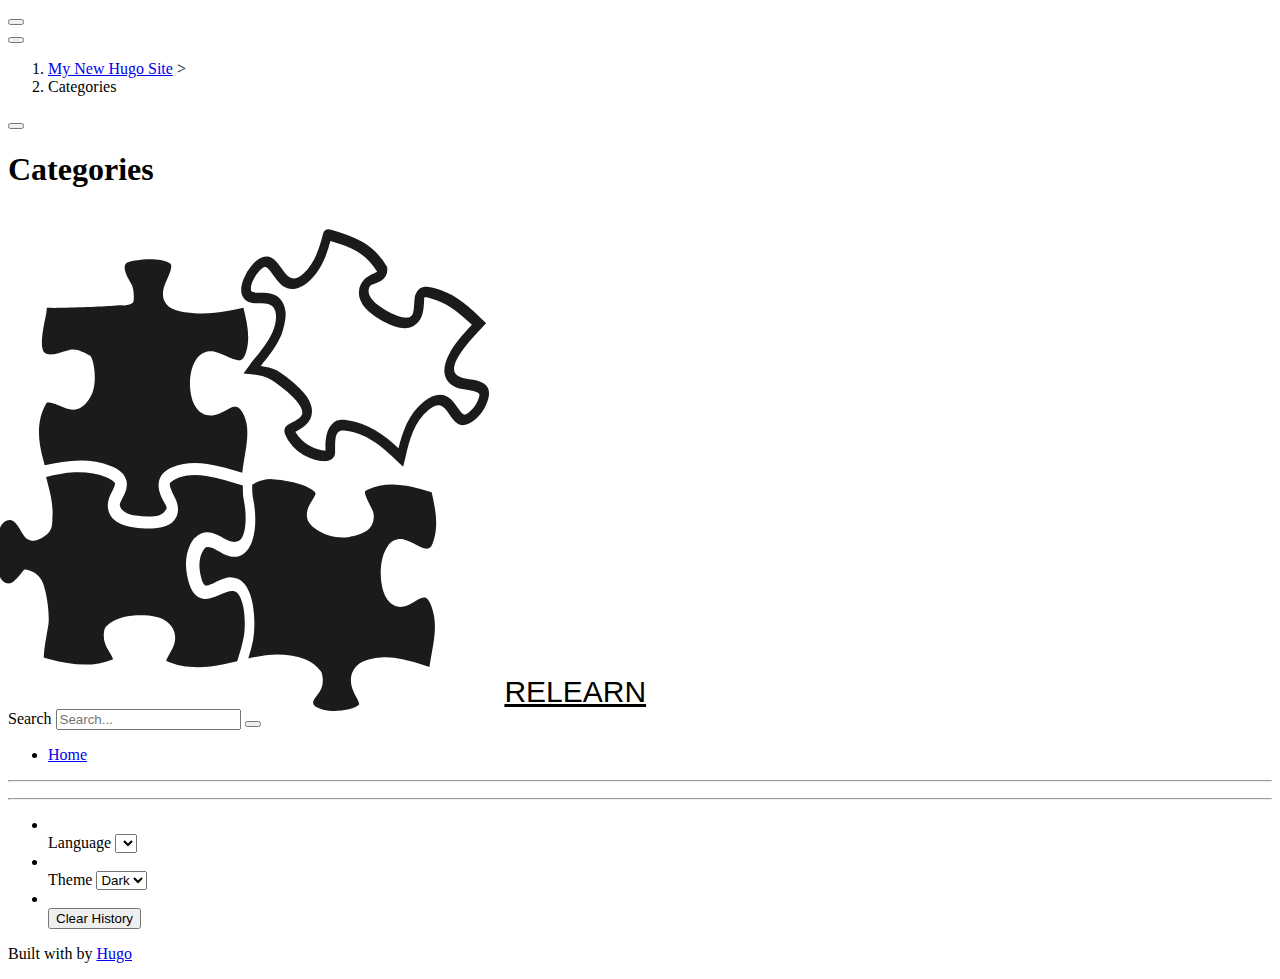
==== public/categories/index.html @ 26cd489f "WIP: add custom themes and some config values" ====
<!DOCTYPE html>
<html lang="en-us" dir="ltr">
  <head>
    <meta charset="utf-8">
    <meta name="viewport" content="height=device-height, width=device-width, initial-scale=1.0, minimum-scale=1.0">
    <meta name="generator" content="Hugo 0.121.2">
    <meta name="generator" content="Relearn 5.23.2+tip">
    <meta name="description" content="Kenny Peng&#39;s Personal Site">
    <meta name="author" content="Kenny Peng">
    <meta name="twitter:card" content="summary">
    <meta name="twitter:title" content="Categories :: My New Hugo Site">
    <meta name="twitter:description" content="Kenny Peng&#39;s Personal Site">
    <meta property="og:title" content="Categories :: My New Hugo Site">
    <meta property="og:description" content="Kenny Peng&#39;s Personal Site">
    <meta property="og:type" content="website">
    <meta property="og:url" content="https://example.org/categories/index.html">
    <meta property="og:site_name" content="My New Hugo Site">
    <title>Categories :: My New Hugo Site</title>
    <link href="/categories/index.xml" rel="alternate" type="application/rss+xml" title="Categories :: My New Hugo Site">
    <!-- https://github.com/filamentgroup/loadCSS/blob/master/README.md#how-to-use -->
    <link href="/css/fontawesome-all.min.css?1704998571" rel="stylesheet" media="print" onload="this.media='all';this.onload=null;"><noscript><link href="/css/fontawesome-all.min.css?1704998571" rel="stylesheet"></noscript>
    <link href="/css/nucleus.css?1704998571" rel="stylesheet">
    <link href="/css/auto-complete.css?1704998571" rel="stylesheet" media="print" onload="this.media='all';this.onload=null;"><noscript><link href="/css/auto-complete.css?1704998571" rel="stylesheet"></noscript>
    <link href="/css/perfect-scrollbar.min.css?1704998571" rel="stylesheet">
    <link href="/css/fonts.css?1704998571" rel="stylesheet" media="print" onload="this.media='all';this.onload=null;"><noscript><link href="/css/fonts.css?1704998571" rel="stylesheet"></noscript>
    <link href="/css/theme.css?1704998571" rel="stylesheet">
    <link href="/css/theme-custom-dark.css?1704998571" rel="stylesheet" id="R-variant-style">
    <link href="/css/chroma-relearn-dark.css?1704998571" rel="stylesheet" id="R-variant-chroma-style">
    <link href="/css/variant.css?1704998571" rel="stylesheet">
    <link href="/css/print.css?1704998571" rel="stylesheet" media="print">
    <link href="/css/ie.css?1704998571" rel="stylesheet">
    <script src="/js/url.js?1704998571"></script>
    <script src="/js/variant.js?1704998571"></script>
    <script>
      // hack to let hugo tell us how to get to the root when using relativeURLs, it needs to be called *url= for it to do its magic:
      // https://github.com/gohugoio/hugo/blob/145b3fcce35fbac25c7033c91c1b7ae6d1179da8/transform/urlreplacers/absurlreplacer.go#L72
      var root_url="/";
      var baseUri=root_url.replace(/\/$/, '');
      window.relearn = window.relearn || {};
      window.relearn.baseUriFull='https:\/\/example.org/';
      // variant stuff
      window.relearn.themeVariantModifier='';
      window.variants && variants.init( [ 'custom-dark', 'custom-light' ] );
      // translations
      window.T_Copy_to_clipboard = `Copy to clipboard`;
      window.T_Copied_to_clipboard = `Copied to clipboard!`;
      window.T_Copy_link_to_clipboard = `Copy link to clipboard`;
      window.T_Link_copied_to_clipboard = `Copied link to clipboard!`;
      window.T_Reset_view = `Reset view`;
      window.T_View_reset = `View reset!`;
      window.T_No_results_found = `No results found for "{0}"`;
      window.T_N_results_found = `{1} results found for "{0}"`;
    </script>
  </head>
  <body class="mobile-support html" data-url="/categories/index.html">
    <div id="R-body" class="default-animation">
      <div id="R-body-overlay"></div>
      <nav id="R-topbar">
        <div class="topbar-wrapper">
          <div class="topbar-sidebar-divider"></div>
          <div class="topbar-area topbar-area-start" data-area="start">
            <div class="topbar-button topbar-button-sidebar" data-content-empty="disable" data-width-s="show" data-width-m="hide" data-width-l="hide"><button class="topbar-control" onclick="toggleNav()" type="button" title="Menu (CTRL&#43;ALT&#43;n)"><i class="fa-fw fas fa-bars"></i></button>
            </div>
            <div class="topbar-button topbar-button-toc" data-content-empty="hide" data-width-s="show" data-width-m="show" data-width-l="show"><button class="topbar-control" onclick="toggleTopbarFlyout(this)" type="button" title="Table of Contents (CTRL&#43;ALT&#43;t)"><i class="fa-fw fas fa-list-alt"></i></button>
              <div class="topbar-content">
                <div class="topbar-content-wrapper"> 
                </div>
              </div>
            </div>
          </div>
          <ol class="topbar-breadcrumbs breadcrumbs highlightable" itemscope itemtype="http://schema.org/BreadcrumbList"><li
            itemscope itemtype="https://schema.org/ListItem" itemprop="itemListElement"><a itemprop="item" href="/index.html"><span itemprop="name">My New Hugo Site</span></a><meta itemprop="position" content="1">&nbsp;>&nbsp;</li><li
            itemscope itemtype="https://schema.org/ListItem" itemprop="itemListElement"><span itemprop="name">Categories</span><meta itemprop="position" content="2"></li>
          </ol>
          <div class="topbar-area topbar-area-end" data-area="end">
            <div class="topbar-button topbar-button-prev" data-content-empty="disable" data-width-s="show" data-width-m="show" data-width-l="show"><a class="topbar-control" href="/index.html" title="My New Hugo Site (🡐)"><i class="fa-fw fas fa-chevron-left"></i></a>
            </div>
            <div class="topbar-button topbar-button-next" data-content-empty="disable" data-width-s="show" data-width-m="show" data-width-l="show"><span class="topbar-control"><i class="fa-fw fas fa-chevron-right"></i></span>
            </div>
            <div class="topbar-button topbar-button-more" data-content-empty="hide" data-width-s="show" data-width-m="show" data-width-l="show"><button class="topbar-control" onclick="toggleTopbarFlyout(this)" type="button" title="More"><i class="fa-fw fas fa-ellipsis-v"></i></button>
              <div class="topbar-content">
                <div class="topbar-content-wrapper">
                  <div class="topbar-area topbar-area-more" data-area="more">
                  </div>
                </div>
              </div>
            </div>
          </div>
        </div>
      </nav>
      <div id="R-main-overlay"></div>
      <main id="R-body-inner" class="highlightable default" tabindex="-1">
        <div class="flex-block-wrapper">
          <article>
            <header class="headline">
            </header>
<h1 id="categories">Categories</h1>

            <footer class="footline">
            </footer>
          </article>        </div>
      </main>
    </div>
    <aside id="R-sidebar" class="default-animation">
      <div id="R-header-topbar" class="default-animation"></div>
      <div id="R-header-wrapper" class="default-animation">
        <div id="R-header" class="default-animation">
          <style>
            #R-logo svg,
            #R-logo svg * {
              color: #282828;
              color: var(--MENU-SECTIONS-BG-color);
              fill: #282828 !important;
              fill: var(--MENU-SECTIONS-BG-color) !important;
              opacity: .945;
            }
            a#R-logo {
              color: #282828;
              color: var(--MENU-SECTIONS-BG-color);
              font-family: 'Work Sans', 'Helvetica', 'Tahoma', 'Geneva', 'Arial', sans-serif;
              font-size: 1.875rem;
              font-weight: 300;
              margin-top: -.8125rem;
              max-width: 60%;
              text-transform: uppercase;
              width: 14.125rem;
              white-space: nowrap;
            }
            a#R-logo:hover {
              color: #282828;
              color: var(--MENU-SECTIONS-BG-color);
            }
            #R-logo svg {
              margin-bottom: -1.25rem;
              margin-inline-start: -1.47rem;
              margin-inline-end: .5rem;
              width: 40.5%;
            }
            @media only all and (max-width: 59.999rem) {
              a#R-logo {
                font-size: 1.5625rem;
                margin-top: -.1875rem;
              }
              #R-logo svg {
                margin-bottom: -.75rem;
                margin-inline-start: -1.47rem;
                margin-inline-end: .5rem;
              }
            }
            @media all and (-ms-high-contrast:none) {
              /* IE11s understanding of positioning is weird at best */
              a#R-logo {
                margin-top: -3.625rem;
              }
              #R-logo svg {
                margin-bottom: -3.875rem;
                margin-left: -1.47rem;
                margin-right: .5rem;
              }
            }
            @media only all and (-ms-high-contrast:none) and (max-width: 59.999rem) {
              #R-logo svg {
                margin-left: -1.47rem;
                margin-right: .5rem;
              }
            }
          </style>
          <a id="R-logo" href="/index.html">
            <svg xmlns="http://www.w3.org/2000/svg" viewBox="0 0 64.044 64.044">
              <path d="M46.103 136.34c-.642-.394-1.222-2.242-1.98-2.358-.76-.117-1.353.506-1.618 1.519-.266 1.012-.446 4.188.173 5.538.213.435.482.787 1.03.845.547.057.967-.504 1.45-1.027.482-.523.437-.9 1.142-.612.705.289 1.051.4 1.586 1.229.535.828 1.085 4.043.868 5.598-.241 1.458-.531 2.8-.59 4.088.26.075.517.148.772.217 2.68.724 5.373 1.037 7.873.02.001-.028.01-.105.008-.11-.048-.165-.18-.41-.36-.698-.18-.29-.414-.645-.586-1.114a3.212 3.212 0 0 1-.125-1.735c.056-.21.153-.342.249-.475 1.237-1.193 2.932-1.373 4.244-1.384.557-.004 1.389.016 2.198.255.809.239 1.706.724 2.068 1.843.187.578.114 1.17-.043 1.623-.153.438-.369.783-.545 1.091-.178.31-.329.6-.401.821-.007.02-.003.071-.005.094 2.256 1.008 4.716.91 7.189.398.55-.114 1.11-.247 1.673-.377.344-1.085.678-2.145.852-3.208.124-.752.158-2.311-.078-3.538-.118-.613-.306-1.15-.52-1.489-.221-.349-.413-.501-.747-.538-.243-.027-.51.013-.796.098-.67.223-1.33.606-1.966.76l-.008.002-.109.032c-.556.152-1.233.158-1.797-.36-.556-.51-.89-1.367-1.117-2.596-.283-1.528-.075-3.279.89-4.518l.071-.09h.07c.65-.71 1.485-.802 2.16-.599.706.213 1.333.629 1.772.84.736.354 1.185.319 1.475.171.291-.148.5-.439.668-.955.332-1.017.301-2.819.022-4.106-.148-.684-.13-1.292-.13-1.883-1.558-.463-3.067-.982-4.574-1.208-1.128-.169-2.263-.173-3.298.164-.13.046-.256.095-.38.15-.373.164-.633.342-.805.52-.077.098-.081.105-.087.21-.004.068.031.289.13.571.1.282.256.634.467 1.03.279.524.448 1.063.431 1.618a2.12 2.12 0 0 1-.499 1.309 1.757 1.757 0 0 1-.62.51h-.002c-.515.291-1.107.404-1.723.464-.86.083-1.787.026-2.598-.097-.806-.123-1.47-.28-1.948-.555-.444-.256-.79-.547-1.037-.925a2.273 2.273 0 0 1-.356-1.301c.029-.837.403-1.437.625-1.897.111-.23.191-.433.236-.583.045-.15.044-.25.046-.24-.005-.029-.127-.355-1.015-.741-1.138-.495-2.322-.673-3.533-.668h-.015a9.711 9.711 0 0 0-.521.016h-.002c-1.163.057-2.35.308-3.541.569.383 1.531.79 2.753.818 4.502-.096 1.297.158 2.114-1.03 2.935-.85.588-1.508.729-2.15.335" style="fill:#282828;fill-opacity:1;stroke:none;stroke-width:1.03763;stroke-miterlimit:4;stroke-dasharray:none;stroke-opacity:1" transform="translate(-40.698 -95.175)"/>
              <path d="M61.472 101.34v.002c-.3-.003-.603.01-.894.04-.544.055-1.39.165-1.778.306-1.238.364.13 2.344.41 2.913.28.569.285 2.03.14 2.134-.144.103-.375.261-.934.345-.56.084.03-.037-1.589.086-1.62.122-5.506.29-8.265.248-.022.26-.036.521-.097.808-.309 1.442-.63 3.163-.494 4.074.071.473.168.65.414.8.23.14.737.235 1.62-.004.834-.227 1.3-.442 1.887-.456.595-.016 1.555.472 1.965.717.411.245-.03-.008.002 0s.128.05.176.102c.049.053-.276-.523.104.199.379.721.72 3.256.002 4.68-.46.913-1.01 1.49-1.64 1.711-.63.22-1.229.067-1.734-.135-.881-.353-1.584-.7-2.205-.647-1.199 1.94-1.186 4.17-.6 6.602.097.397.212.814.327 1.23 2.68-.556 5.542-1.016 8.337.132 1.064.437 1.73 1.015 1.902 1.857.169.831-.193 1.508-.438 1.986-.122.238-.23.46-.307.642-.07.164-.096.28-.104.324.069.429.309.723.686.945.385.227.89.355 1.35.423.723.104 1.567.152 2.287.086.693-.064 1.032-.338 1.241-.544a2.447 2.447 0 0 0 .303-.437.175.175 0 0 0 .013-.035c-.004-.066-.037-.246-.195-.527-.46-.816-.87-1.595-.817-2.51.028-.476.218-.938.529-1.288.304-.343.698-.586 1.186-.79 1.442-.606 2.96-.609 4.372-.409 1.525.216 2.963.679 4.378 1.083.226-2.09.784-3.9.592-5.77-.058-.565-.287-1.333-.598-1.827-.32-.508-.59-.717-1.036-.642-.648.11-1.472.935-2.707 1.078-.791.092-1.494-.267-1.95-.86-.45-.583-.678-1.335-.78-2.101-.202-1.525.031-3.229.89-4.27.615-.747 1.45-.887 2.15-.74.687.145 1.307.492 1.857.745v-.002c.546.252 1.033.388 1.281.344a.547.547 0 0 0 .353-.188c.113-.124.242-.35.384-.75.604-1.712.206-3.68-.303-5.654-.667.145-1.336.293-2.018.413-1.341.236-2.73.392-4.136.273-.656-.055-1.695-.085-2.58-.476-.442-.195-.903-.514-1.157-1.093-.259-.591-.205-1.313.08-2.014.223-.64 1.082-2.178.692-2.585-.391-.407-1.651-.56-2.554-.571z" style="fill:#282828;fill-opacity:1;stroke:none;stroke-width:.992837;stroke-miterlimit:4;stroke-dasharray:none;stroke-opacity:1" transform="translate(-40.698 -95.175)"/>
              <path d="M83.128 98.116c-.484 1.875-1.057 3.757-2.486 5.033-.638.57-1.13.666-1.483.548-.401-.134-.715-.506-1.058-.973-.338-.461-.655-.97-1.076-1.332-.192-.165-.404-.315-.683-.38-.279-.066-.599-.02-.9.102-.489.196-.89.58-1.28 1.047a6.1 6.1 0 0 0-.985 1.632c-.234.591-.356 1.174-.277 1.713.072.487.392.977.905 1.185.463.187.926.156 1.36.154.433 0 .843.01 1.242.147.55.189.79.736.822 1.368.034.66-.145 1.412-.393 1.988l-.008.021c-.74 1.705-1.946 2.893-3.004 4.349l-.664.915.979.099c.924.092 1.788.26 2.468.675.46.281 1.806 1.205 2.794 2.222.497.513.888 1.031 1.047 1.502.078.231.095.422.05.6a.93.93 0 0 1-.345.474c-.301.223-.606.395-.864.532l-.354.186c-.107.058-.189.087-.345.228a.637.637 0 0 1 .062-.045l-.064.041-.209.236-.103.343s.003.126.007.152c.003.017.003.007.004.015v.002c.016.195.061.307.133.476a4.1 4.1 0 0 0 .32.596 5.7 5.7 0 0 0 2.8 2.258c.284.108.908.321 1.548.36.33.02.59.015.912-.13h.002c.08-.037.228-.095.382-.281.153-.186.19-.355.212-.445l.019-.075.003-.078c.023-.585-.037-1.296.072-1.899.153-.657.435-.956 1.009-.909 2.771.239 4.74 1.955 6.693 3.83l.742.714.279-1.155c.55-2.29 1.093-4.464 2.928-5.977.692-.57 1.184-.642 1.527-.509.39.151.676.536.996.995.319.458.605.926 1.07 1.212.194.119.464.232.784.209.32-.024.638-.163.988-.384 1.022-.645 1.778-1.756 2.086-2.942.136-.522.102-.991-.046-1.301-.158-.334-.433-.553-.754-.707-.653-.314-1.468-.373-2.094-.486-.825-.15-1.22-.475-1.345-.878-.13-.417 0-.953.335-1.61.6-1.173 1.887-2.602 3.13-3.911l.498-.526-.449-.432c-1.545-1.49-3.163-3.01-5.252-3.715h-.002c-.473-.16-1.097-.413-1.73-.424h-.003c-.311-.004-.596.04-.883.24v.002c-.22.155-.483.537-.583.937l-.008.036-.006.038c-.116.773-.06 1.467-.217 1.995-.063.212-.198.418-.359.507-.202.111-.492.153-.976.072-.582-.097-1.978-.69-3.021-1.503-.523-.407-.934-.85-1.117-1.3a1.153 1.153 0 0 1-.083-.63c.03-.184.1-.477.308-.593.21-.116.941-.32 1.377-.642h.002c.192-.141.403-.367.518-.64.114-.275.127-.526.123-.774-.006-.142-.036-.192-.08-.3a8.417 8.417 0 0 0-3-3.027c-1.226-.725-2.585-1.135-3.927-1.539-.434-.12-.844-.111-1.02.466zm.912.947c1.186.364 2.357.718 3.345 1.303 1.035.612 1.864 1.488 2.507 2.528-.514.263-1.095.5-1.44.79-.345.29-.729.914-.815 1.434-.084.509 0 .968.155 1.347.301.74.85 1.276 1.44 1.735 1.18.92 2.554 1.545 3.47 1.698.604.1 1.186.088 1.739-.216.594-.327.935-.911 1.088-1.427.264-.884.193-1.664.262-2.17h.1c.3.006.926.206 1.417.371 1.646.554 3.044 1.773 4.431 3.089-1.102 1.174-2.222 2.423-2.888 3.73-.42.823-.73 1.789-.453 2.687.283.913 1.1 1.415 2.138 1.603.691.126 1.472.226 1.84.403.19.091.258.182.278.223.03.064.058.075-.023.387-.21.804-.761 1.598-1.413 2.01-.247.155-.365.183-.407.187-.042.003-.061.002-.172-.066-.144-.088-.455-.473-.772-.929-.317-.454-.714-1.07-1.452-1.356-.783-.304-1.776-.022-2.713.75-1.942 1.6-2.626 3.764-3.146 5.8-1.802-1.676-3.772-3.138-6.589-3.517h-.002c-.346-.095-1.013-.031-1.293.143-.735.501-1.005 1.132-1.168 2.007-.125.69-.082 1.216-.074 1.659-.055.006-.046.01-.104.006-.42-.026-1.035-.215-1.244-.295-.947-.361-1.774-1.006-2.314-1.857-.054-.085-.072-.132-.109-.2l.027-.016c.284-.15.656-.36 1.045-.648.44-.327.789-.798.93-1.35a2.4 2.4 0 0 0-.068-1.379c-.254-.751-.753-1.353-1.295-1.911-1.09-1.124-2.452-2.049-2.99-2.378-.609-.372-1.303-.44-1.981-.56.875-1.094 1.878-2.251 2.596-3.921.294-.823.543-1.907.513-2.658-.049-.97-.489-2.013-1.52-2.367-.579-.2-1.131-.204-1.58-.203-.45.002-.786-.006-.97-.08h-.002c-.264-.107-.236-.108-.268-.33-.025-.17.021-.553.183-.962a4.67 4.67 0 0 1 .725-1.192c.29-.348.617-.59.705-.626.142-.057.176-.05.22-.04.045.011.127.052.263.17.235.201.56.671.92 1.161.354.484.791 1.08 1.543 1.33.8.267 1.784-.052 2.671-.846 1.594-1.424 2.235-3.317 2.714-5.051zm11.705 7.023c-.02.014.042-.002.042 0l-.008.035c.05-.2-.028-.04-.034-.035zM79.472 122.45a.198.198 0 0 1 .005.023v.014c-.002-.01-.003-.03-.005-.037zm-.29.732-.006.01-.044.027c.016-.01.033-.024.05-.036z" style="color:#000;fill:#282828;stroke-width:1.02352;-inkscape-stroke:none" transform="translate(-40.698 -95.175)"/>
              <path d="M76.694 128.845c-.85-.012-1.668.253-2.434.67-.01.592-.015 1.17.109 1.772.323 1.573.422 3.553-.07 5.147-.247.804-.684 1.535-1.347 1.891-.663.356-1.467.296-2.362-.159-.522-.266-1.059-.62-1.487-.757-.223-.072-.392-.096-.522-.069-.13.027-.232.094-.362.27-.53.719-.681 1.823-.497 2.876.177 1.012.418 1.438.543 1.56.143.137.26.154.604.055.548-.158 1.523-.857 2.573-.972l.02-.002.5.058c.686.081 1.247.562 1.622 1.19.372.62.591 1.37.73 2.136.279 1.532.25 3.16.083 4.232-.14.91-.394 1.72-.632 2.53 1.719-.385 3.485-.692 5.307-.36 1.174.214 2.749.574 3.762 1.977l.088.122.046.159c.162.551.16 1.114.024 1.578-.13.45-.348.772-.533 1.023-.181.246-.336.444-.437.606-.102.16-.141.275-.145.336-.01.17 0 .197.07.315.057.1.186.242.39.366.408.246 1.106.414 1.843.45a7.842 7.842 0 0 0 2.174-.21 4.28 4.28 0 0 0 .822-.296c.218-.106.385-.242.377-.233l.029-.031c.025-.035.05-.072.05-.068 0-.004 0-.017-.003-.05a2.733 2.733 0 0 0-.21-.579c-.26-.548-.839-1.333-.822-2.46.01-.657.27-1.21.598-1.576.32-.357.696-.575 1.074-.736.759-.323 1.57-.418 2.054-.458 1.653-.136 3.252.296 4.755.765.457.142.905.29 1.352.434.325-2.258.902-4.247.598-6.217-.071-.46-.25-1.169-.486-1.684-.238-.518-.495-.762-.675-.779-.351-.032-.716.14-1.174.418-.457.277-1.005.665-1.695.742-.745.082-1.406-.291-1.84-.908-.428-.608-.653-1.394-.754-2.196-.203-1.596.016-3.377.794-4.493.568-.813 1.358-.984 2.024-.835.65.146 1.243.51 1.769.779.524.267.99.413 1.237.365a.527.527 0 0 0 .346-.2c.11-.132.235-.373.37-.798.612-1.918.27-3.894-.246-6.054-2.815-.851-5.49-1.534-8.089-.267a.727.727 0 0 0-.223.148c-.024.028-.018.021-.026.056.001-.003-.01.178.07.44.162.522.611 1.29.911 1.978l.004.009.029.063.024.084V133c.162.635.016 1.297-.274 1.727-.272.404-.618.636-.952.81-.675.353-1.399.484-1.724.533a5.888 5.888 0 0 1-3.973-.795c-.512-.311-.876-.594-1.133-1.02-.282-.466-.318-1.084-.172-1.557.252-.814.715-1.266.971-1.89a.663.663 0 0 0 .047-.14c.001-.013 0-.006-.007-.037a.761.761 0 0 0-.184-.268c-.264-.267-.865-.595-1.54-.826-1.356-.462-3.07-.659-3.583-.686-.062-.002-.121-.006-.178-.006z" style="fill:#282828;fill-opacity:1;stroke:none;stroke-width:.991342;stroke-miterlimit:4;stroke-dasharray:none;stroke-opacity:1" transform="translate(-40.698 -95.175)"/>
            </svg>Relearn
          </a>
        </div>
        <div class="searchbox default-animation">
          <i class="fas fa-search" title="Search (CTRL+ALT+f)"></i>
          <label class="a11y-only" for="R-search-by">Search</label>
          <input data-search-input id="R-search-by" name="search-by" class="search-by" type="search" placeholder="Search...">
          <button class="search-clear" type="button" data-search-clear="" title="Clear search"><i class="fas fa-times" title="Clear search"></i></button>
        </div>
        <script>
          var contentLangs=['en'];
        </script>
        <script src="/js/auto-complete.js?1704998571" defer></script>
        <script src="/js/lunr/lunr.min.js?1704998571" defer></script>
        <script src="/js/lunr/lunr.stemmer.support.min.js?1704998571" defer></script>
        <script src="/js/lunr/lunr.multi.min.js?1704998571" defer></script>
        <script src="/js/lunr/lunr.en.min.js?1704998571" defer></script>
        <script src="/js/search.js?1704998571" defer></script>
      </div>
      <div id="R-homelinks" class="default-animation homelinks">
        <ul>
          <li><a class="padding" href="/index.html"><i class="fas fa-home"></i> Home</a></li>
        </ul>
        <hr class="padding">
      </div>
      <div id="R-content-wrapper" class="highlightable">
        <div id="R-topics">
          <ul class="enlarge morespace collapsible-menu">
          </ul>
        </div>
        <div class="padding footermargin footerLangSwitch footerVariantSwitch footerVisitedLinks footerFooter showVariantSwitch showFooter"></div>
        <div id="R-menu-footer">
          <hr class="padding default-animation footerLangSwitch footerVariantSwitch footerVisitedLinks footerFooter showVariantSwitch showFooter">
          <div id="R-prefooter" class="footerLangSwitch footerVariantSwitch footerVisitedLinks showVariantSwitch">
            <ul>
              <li id="R-select-language-container" class="footerLangSwitch">
                <div class="padding menu-control">
                  <i class="fas fa-language fa-fw"></i>
                  <span>&nbsp;</span>
                  <div class="control-style">
                    <label class="a11y-only" for="R-select-language">Language</label>
                    <select id="R-select-language" onchange="location = baseUri + this.value;">
                    </select>
                  </div>
                  <div class="clear"></div>
                </div>
              </li>
              <li id="R-select-variant-container" class="footerVariantSwitch showVariantSwitch">
                <div class="padding menu-control">
                  <i class="fas fa-paint-brush fa-fw"></i>
                  <span>&nbsp;</span>
                  <div class="control-style">
                    <label class="a11y-only" for="R-select-variant">Theme</label>
                    <select id="R-select-variant" onchange="window.variants && variants.changeVariant( this.value );">
                      <option id="R-custom-dark" value="custom-dark" selected>Dark</option>
                      <option id="R-custom-light" value="custom-light">Light</option>
                    </select>
                  </div>
                  <div class="clear"></div>
                </div>
                <script>window.variants && variants.markSelectedVariant();</script>
              </li>
              <li class="footerVisitedLinks">
                <div class="padding menu-control">
                  <i class="fas fa-history fa-fw"></i>
                  <span>&nbsp;</span>
                  <div class="control-style">
                    <button onclick="clearHistory();">Clear History</button>
                  </div>
                  <div class="clear"></div>
                </div>
              </li>
            </ul>
          </div>
          <div id="R-footer" class="footerFooter showFooter">
	    <p>Built with <a href="https://github.com/McShelby/hugo-theme-relearn" title="love"><i class="fas fa-heart"></i></a> by <a href="https://gohugo.io/">Hugo</a></p>
          </div>
        </div>
      </div>
    </aside>
    <script src="/js/clipboard.min.js?1704998571" defer></script>
    <script src="/js/perfect-scrollbar.min.js?1704998571" defer></script>
    <script src="/js/theme.js?1704998571" defer></script>
  </body>
</html>
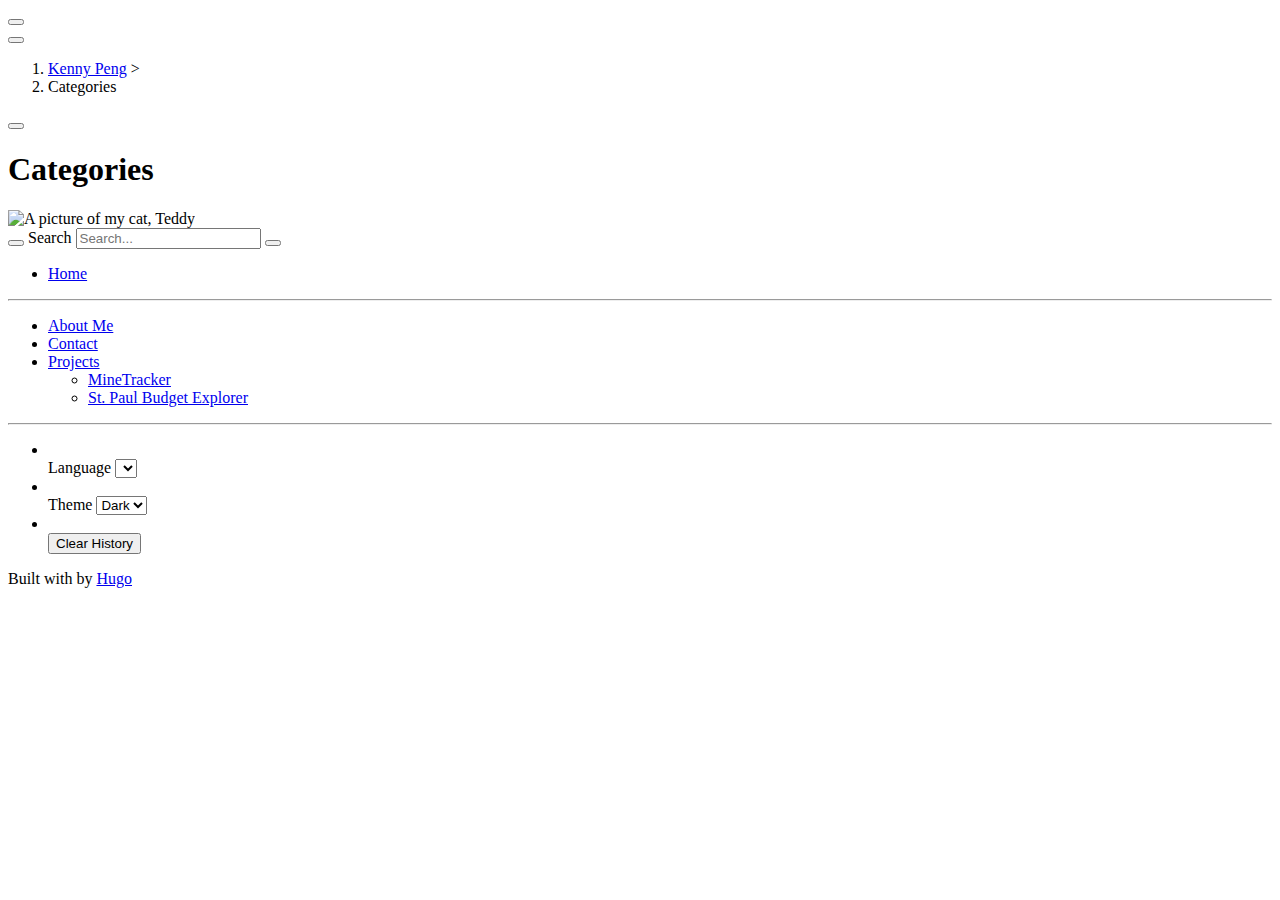
==== commit 685c322e: "gitignore, flesh out site structure" ====
--- a/public/categories/index.html
+++ b/public/categories/index.html
@@ -8,36 +8,36 @@
     <meta name="description" content="Kenny Peng&#39;s Personal Site">
     <meta name="author" content="Kenny Peng">
     <meta name="twitter:card" content="summary">
-    <meta name="twitter:title" content="Categories :: My New Hugo Site">
+    <meta name="twitter:title" content="Categories">
     <meta name="twitter:description" content="Kenny Peng&#39;s Personal Site">
-    <meta property="og:title" content="Categories :: My New Hugo Site">
+    <meta property="og:title" content="Categories">
     <meta property="og:description" content="Kenny Peng&#39;s Personal Site">
     <meta property="og:type" content="website">
-    <meta property="og:url" content="https://example.org/categories/index.html">
-    <meta property="og:site_name" content="My New Hugo Site">
-    <title>Categories :: My New Hugo Site</title>
-    <link href="/categories/index.xml" rel="alternate" type="application/rss+xml" title="Categories :: My New Hugo Site">
+    <meta property="og:url" content="https://kennypeng15.github.io/categories/index.html">
+    <title>Categories</title>
+    <link href="/categories/index.xml" rel="alternate" type="application/rss+xml" title="Categories"><link rel="icon" href="/images/teddy.png" type="image/png">
     <!-- https://github.com/filamentgroup/loadCSS/blob/master/README.md#how-to-use -->
-    <link href="/css/fontawesome-all.min.css?1704998571" rel="stylesheet" media="print" onload="this.media='all';this.onload=null;"><noscript><link href="/css/fontawesome-all.min.css?1704998571" rel="stylesheet"></noscript>
-    <link href="/css/nucleus.css?1704998571" rel="stylesheet">
-    <link href="/css/auto-complete.css?1704998571" rel="stylesheet" media="print" onload="this.media='all';this.onload=null;"><noscript><link href="/css/auto-complete.css?1704998571" rel="stylesheet"></noscript>
-    <link href="/css/perfect-scrollbar.min.css?1704998571" rel="stylesheet">
-    <link href="/css/fonts.css?1704998571" rel="stylesheet" media="print" onload="this.media='all';this.onload=null;"><noscript><link href="/css/fonts.css?1704998571" rel="stylesheet"></noscript>
-    <link href="/css/theme.css?1704998571" rel="stylesheet">
-    <link href="/css/theme-custom-dark.css?1704998571" rel="stylesheet" id="R-variant-style">
-    <link href="/css/chroma-relearn-dark.css?1704998571" rel="stylesheet" id="R-variant-chroma-style">
-    <link href="/css/variant.css?1704998571" rel="stylesheet">
-    <link href="/css/print.css?1704998571" rel="stylesheet" media="print">
-    <link href="/css/ie.css?1704998571" rel="stylesheet">
-    <script src="/js/url.js?1704998571"></script>
-    <script src="/js/variant.js?1704998571"></script>
+    <link href="/css/fontawesome-all.min.css?1705006254" rel="stylesheet" media="print" onload="this.media='all';this.onload=null;"><noscript><link href="/css/fontawesome-all.min.css?1705006254" rel="stylesheet"></noscript>
+    <link href="/css/nucleus.css?1705006254" rel="stylesheet">
+    <link href="/css/auto-complete.css?1705006254" rel="stylesheet" media="print" onload="this.media='all';this.onload=null;"><noscript><link href="/css/auto-complete.css?1705006254" rel="stylesheet"></noscript>
+    <link href="/css/perfect-scrollbar.min.css?1705006254" rel="stylesheet">
+    <link href="/css/fonts.css?1705006254" rel="stylesheet" media="print" onload="this.media='all';this.onload=null;"><noscript><link href="/css/fonts.css?1705006254" rel="stylesheet"></noscript>
+    <link href="/css/theme.css?1705006254" rel="stylesheet">
+    <link href="/css/theme-custom-dark.css?1705006254" rel="stylesheet" id="R-variant-style">
+    <link href="/css/chroma-relearn-dark.css?1705006254" rel="stylesheet" id="R-variant-chroma-style">
+    <link href="/css/variant.css?1705006254" rel="stylesheet">
+    <link href="/css/print.css?1705006254" rel="stylesheet" media="print">
+    <link href="/css/ie.css?1705006254" rel="stylesheet">
+    <script src="/js/url.js?1705006254"></script>
+    <script src="/js/variant.js?1705006254"></script>
     <script>
       // hack to let hugo tell us how to get to the root when using relativeURLs, it needs to be called *url= for it to do its magic:
       // https://github.com/gohugoio/hugo/blob/145b3fcce35fbac25c7033c91c1b7ae6d1179da8/transform/urlreplacers/absurlreplacer.go#L72
+      window.index_js_url="/index.search.js";
       var root_url="/";
       var baseUri=root_url.replace(/\/$/, '');
       window.relearn = window.relearn || {};
-      window.relearn.baseUriFull='https:\/\/example.org/';
+      window.relearn.baseUriFull='https:\/\/kennypeng15.github.io/';
       // variant stuff
       window.relearn.themeVariantModifier='';
       window.variants && variants.init( [ 'custom-dark', 'custom-light' ] );
@@ -69,11 +69,11 @@
             </div>
           </div>
           <ol class="topbar-breadcrumbs breadcrumbs highlightable" itemscope itemtype="http://schema.org/BreadcrumbList"><li
-            itemscope itemtype="https://schema.org/ListItem" itemprop="itemListElement"><a itemprop="item" href="/index.html"><span itemprop="name">My New Hugo Site</span></a><meta itemprop="position" content="1">&nbsp;>&nbsp;</li><li
+            itemscope itemtype="https://schema.org/ListItem" itemprop="itemListElement"><a itemprop="item" href="/index.html"><span itemprop="name">Kenny Peng</span></a><meta itemprop="position" content="1">&nbsp;>&nbsp;</li><li
             itemscope itemtype="https://schema.org/ListItem" itemprop="itemListElement"><span itemprop="name">Categories</span><meta itemprop="position" content="2"></li>
           </ol>
           <div class="topbar-area topbar-area-end" data-area="end">
-            <div class="topbar-button topbar-button-prev" data-content-empty="disable" data-width-s="show" data-width-m="show" data-width-l="show"><a class="topbar-control" href="/index.html" title="My New Hugo Site (🡐)"><i class="fa-fw fas fa-chevron-left"></i></a>
+            <div class="topbar-button topbar-button-prev" data-content-empty="disable" data-width-s="show" data-width-m="show" data-width-l="show"><a class="topbar-control" href="/index.html" title="Kenny Peng (🡐)"><i class="fa-fw fas fa-chevron-left"></i></a>
             </div>
             <div class="topbar-button topbar-button-next" data-content-empty="disable" data-width-s="show" data-width-m="show" data-width-l="show"><span class="topbar-control"><i class="fa-fw fas fa-chevron-right"></i></span>
             </div>
@@ -105,90 +105,23 @@
       <div id="R-header-topbar" class="default-animation"></div>
       <div id="R-header-wrapper" class="default-animation">
         <div id="R-header" class="default-animation">
-          <style>
-            #R-logo svg,
-            #R-logo svg * {
-              color: #282828;
-              color: var(--MENU-SECTIONS-BG-color);
-              fill: #282828 !important;
-              fill: var(--MENU-SECTIONS-BG-color) !important;
-              opacity: .945;
-            }
-            a#R-logo {
-              color: #282828;
-              color: var(--MENU-SECTIONS-BG-color);
-              font-family: 'Work Sans', 'Helvetica', 'Tahoma', 'Geneva', 'Arial', sans-serif;
-              font-size: 1.875rem;
-              font-weight: 300;
-              margin-top: -.8125rem;
-              max-width: 60%;
-              text-transform: uppercase;
-              width: 14.125rem;
-              white-space: nowrap;
-            }
-            a#R-logo:hover {
-              color: #282828;
-              color: var(--MENU-SECTIONS-BG-color);
-            }
-            #R-logo svg {
-              margin-bottom: -1.25rem;
-              margin-inline-start: -1.47rem;
-              margin-inline-end: .5rem;
-              width: 40.5%;
-            }
-            @media only all and (max-width: 59.999rem) {
-              a#R-logo {
-                font-size: 1.5625rem;
-                margin-top: -.1875rem;
-              }
-              #R-logo svg {
-                margin-bottom: -.75rem;
-                margin-inline-start: -1.47rem;
-                margin-inline-end: .5rem;
-              }
-            }
-            @media all and (-ms-high-contrast:none) {
-              /* IE11s understanding of positioning is weird at best */
-              a#R-logo {
-                margin-top: -3.625rem;
-              }
-              #R-logo svg {
-                margin-bottom: -3.875rem;
-                margin-left: -1.47rem;
-                margin-right: .5rem;
-              }
-            }
-            @media only all and (-ms-high-contrast:none) and (max-width: 59.999rem) {
-              #R-logo svg {
-                margin-left: -1.47rem;
-                margin-right: .5rem;
-              }
-            }
-          </style>
-          <a id="R-logo" href="/index.html">
-            <svg xmlns="http://www.w3.org/2000/svg" viewBox="0 0 64.044 64.044">
-              <path d="M46.103 136.34c-.642-.394-1.222-2.242-1.98-2.358-.76-.117-1.353.506-1.618 1.519-.266 1.012-.446 4.188.173 5.538.213.435.482.787 1.03.845.547.057.967-.504 1.45-1.027.482-.523.437-.9 1.142-.612.705.289 1.051.4 1.586 1.229.535.828 1.085 4.043.868 5.598-.241 1.458-.531 2.8-.59 4.088.26.075.517.148.772.217 2.68.724 5.373 1.037 7.873.02.001-.028.01-.105.008-.11-.048-.165-.18-.41-.36-.698-.18-.29-.414-.645-.586-1.114a3.212 3.212 0 0 1-.125-1.735c.056-.21.153-.342.249-.475 1.237-1.193 2.932-1.373 4.244-1.384.557-.004 1.389.016 2.198.255.809.239 1.706.724 2.068 1.843.187.578.114 1.17-.043 1.623-.153.438-.369.783-.545 1.091-.178.31-.329.6-.401.821-.007.02-.003.071-.005.094 2.256 1.008 4.716.91 7.189.398.55-.114 1.11-.247 1.673-.377.344-1.085.678-2.145.852-3.208.124-.752.158-2.311-.078-3.538-.118-.613-.306-1.15-.52-1.489-.221-.349-.413-.501-.747-.538-.243-.027-.51.013-.796.098-.67.223-1.33.606-1.966.76l-.008.002-.109.032c-.556.152-1.233.158-1.797-.36-.556-.51-.89-1.367-1.117-2.596-.283-1.528-.075-3.279.89-4.518l.071-.09h.07c.65-.71 1.485-.802 2.16-.599.706.213 1.333.629 1.772.84.736.354 1.185.319 1.475.171.291-.148.5-.439.668-.955.332-1.017.301-2.819.022-4.106-.148-.684-.13-1.292-.13-1.883-1.558-.463-3.067-.982-4.574-1.208-1.128-.169-2.263-.173-3.298.164-.13.046-.256.095-.38.15-.373.164-.633.342-.805.52-.077.098-.081.105-.087.21-.004.068.031.289.13.571.1.282.256.634.467 1.03.279.524.448 1.063.431 1.618a2.12 2.12 0 0 1-.499 1.309 1.757 1.757 0 0 1-.62.51h-.002c-.515.291-1.107.404-1.723.464-.86.083-1.787.026-2.598-.097-.806-.123-1.47-.28-1.948-.555-.444-.256-.79-.547-1.037-.925a2.273 2.273 0 0 1-.356-1.301c.029-.837.403-1.437.625-1.897.111-.23.191-.433.236-.583.045-.15.044-.25.046-.24-.005-.029-.127-.355-1.015-.741-1.138-.495-2.322-.673-3.533-.668h-.015a9.711 9.711 0 0 0-.521.016h-.002c-1.163.057-2.35.308-3.541.569.383 1.531.79 2.753.818 4.502-.096 1.297.158 2.114-1.03 2.935-.85.588-1.508.729-2.15.335" style="fill:#282828;fill-opacity:1;stroke:none;stroke-width:1.03763;stroke-miterlimit:4;stroke-dasharray:none;stroke-opacity:1" transform="translate(-40.698 -95.175)"/>
-              <path d="M61.472 101.34v.002c-.3-.003-.603.01-.894.04-.544.055-1.39.165-1.778.306-1.238.364.13 2.344.41 2.913.28.569.285 2.03.14 2.134-.144.103-.375.261-.934.345-.56.084.03-.037-1.589.086-1.62.122-5.506.29-8.265.248-.022.26-.036.521-.097.808-.309 1.442-.63 3.163-.494 4.074.071.473.168.65.414.8.23.14.737.235 1.62-.004.834-.227 1.3-.442 1.887-.456.595-.016 1.555.472 1.965.717.411.245-.03-.008.002 0s.128.05.176.102c.049.053-.276-.523.104.199.379.721.72 3.256.002 4.68-.46.913-1.01 1.49-1.64 1.711-.63.22-1.229.067-1.734-.135-.881-.353-1.584-.7-2.205-.647-1.199 1.94-1.186 4.17-.6 6.602.097.397.212.814.327 1.23 2.68-.556 5.542-1.016 8.337.132 1.064.437 1.73 1.015 1.902 1.857.169.831-.193 1.508-.438 1.986-.122.238-.23.46-.307.642-.07.164-.096.28-.104.324.069.429.309.723.686.945.385.227.89.355 1.35.423.723.104 1.567.152 2.287.086.693-.064 1.032-.338 1.241-.544a2.447 2.447 0 0 0 .303-.437.175.175 0 0 0 .013-.035c-.004-.066-.037-.246-.195-.527-.46-.816-.87-1.595-.817-2.51.028-.476.218-.938.529-1.288.304-.343.698-.586 1.186-.79 1.442-.606 2.96-.609 4.372-.409 1.525.216 2.963.679 4.378 1.083.226-2.09.784-3.9.592-5.77-.058-.565-.287-1.333-.598-1.827-.32-.508-.59-.717-1.036-.642-.648.11-1.472.935-2.707 1.078-.791.092-1.494-.267-1.95-.86-.45-.583-.678-1.335-.78-2.101-.202-1.525.031-3.229.89-4.27.615-.747 1.45-.887 2.15-.74.687.145 1.307.492 1.857.745v-.002c.546.252 1.033.388 1.281.344a.547.547 0 0 0 .353-.188c.113-.124.242-.35.384-.75.604-1.712.206-3.68-.303-5.654-.667.145-1.336.293-2.018.413-1.341.236-2.73.392-4.136.273-.656-.055-1.695-.085-2.58-.476-.442-.195-.903-.514-1.157-1.093-.259-.591-.205-1.313.08-2.014.223-.64 1.082-2.178.692-2.585-.391-.407-1.651-.56-2.554-.571z" style="fill:#282828;fill-opacity:1;stroke:none;stroke-width:.992837;stroke-miterlimit:4;stroke-dasharray:none;stroke-opacity:1" transform="translate(-40.698 -95.175)"/>
-              <path d="M83.128 98.116c-.484 1.875-1.057 3.757-2.486 5.033-.638.57-1.13.666-1.483.548-.401-.134-.715-.506-1.058-.973-.338-.461-.655-.97-1.076-1.332-.192-.165-.404-.315-.683-.38-.279-.066-.599-.02-.9.102-.489.196-.89.58-1.28 1.047a6.1 6.1 0 0 0-.985 1.632c-.234.591-.356 1.174-.277 1.713.072.487.392.977.905 1.185.463.187.926.156 1.36.154.433 0 .843.01 1.242.147.55.189.79.736.822 1.368.034.66-.145 1.412-.393 1.988l-.008.021c-.74 1.705-1.946 2.893-3.004 4.349l-.664.915.979.099c.924.092 1.788.26 2.468.675.46.281 1.806 1.205 2.794 2.222.497.513.888 1.031 1.047 1.502.078.231.095.422.05.6a.93.93 0 0 1-.345.474c-.301.223-.606.395-.864.532l-.354.186c-.107.058-.189.087-.345.228a.637.637 0 0 1 .062-.045l-.064.041-.209.236-.103.343s.003.126.007.152c.003.017.003.007.004.015v.002c.016.195.061.307.133.476a4.1 4.1 0 0 0 .32.596 5.7 5.7 0 0 0 2.8 2.258c.284.108.908.321 1.548.36.33.02.59.015.912-.13h.002c.08-.037.228-.095.382-.281.153-.186.19-.355.212-.445l.019-.075.003-.078c.023-.585-.037-1.296.072-1.899.153-.657.435-.956 1.009-.909 2.771.239 4.74 1.955 6.693 3.83l.742.714.279-1.155c.55-2.29 1.093-4.464 2.928-5.977.692-.57 1.184-.642 1.527-.509.39.151.676.536.996.995.319.458.605.926 1.07 1.212.194.119.464.232.784.209.32-.024.638-.163.988-.384 1.022-.645 1.778-1.756 2.086-2.942.136-.522.102-.991-.046-1.301-.158-.334-.433-.553-.754-.707-.653-.314-1.468-.373-2.094-.486-.825-.15-1.22-.475-1.345-.878-.13-.417 0-.953.335-1.61.6-1.173 1.887-2.602 3.13-3.911l.498-.526-.449-.432c-1.545-1.49-3.163-3.01-5.252-3.715h-.002c-.473-.16-1.097-.413-1.73-.424h-.003c-.311-.004-.596.04-.883.24v.002c-.22.155-.483.537-.583.937l-.008.036-.006.038c-.116.773-.06 1.467-.217 1.995-.063.212-.198.418-.359.507-.202.111-.492.153-.976.072-.582-.097-1.978-.69-3.021-1.503-.523-.407-.934-.85-1.117-1.3a1.153 1.153 0 0 1-.083-.63c.03-.184.1-.477.308-.593.21-.116.941-.32 1.377-.642h.002c.192-.141.403-.367.518-.64.114-.275.127-.526.123-.774-.006-.142-.036-.192-.08-.3a8.417 8.417 0 0 0-3-3.027c-1.226-.725-2.585-1.135-3.927-1.539-.434-.12-.844-.111-1.02.466zm.912.947c1.186.364 2.357.718 3.345 1.303 1.035.612 1.864 1.488 2.507 2.528-.514.263-1.095.5-1.44.79-.345.29-.729.914-.815 1.434-.084.509 0 .968.155 1.347.301.74.85 1.276 1.44 1.735 1.18.92 2.554 1.545 3.47 1.698.604.1 1.186.088 1.739-.216.594-.327.935-.911 1.088-1.427.264-.884.193-1.664.262-2.17h.1c.3.006.926.206 1.417.371 1.646.554 3.044 1.773 4.431 3.089-1.102 1.174-2.222 2.423-2.888 3.73-.42.823-.73 1.789-.453 2.687.283.913 1.1 1.415 2.138 1.603.691.126 1.472.226 1.84.403.19.091.258.182.278.223.03.064.058.075-.023.387-.21.804-.761 1.598-1.413 2.01-.247.155-.365.183-.407.187-.042.003-.061.002-.172-.066-.144-.088-.455-.473-.772-.929-.317-.454-.714-1.07-1.452-1.356-.783-.304-1.776-.022-2.713.75-1.942 1.6-2.626 3.764-3.146 5.8-1.802-1.676-3.772-3.138-6.589-3.517h-.002c-.346-.095-1.013-.031-1.293.143-.735.501-1.005 1.132-1.168 2.007-.125.69-.082 1.216-.074 1.659-.055.006-.046.01-.104.006-.42-.026-1.035-.215-1.244-.295-.947-.361-1.774-1.006-2.314-1.857-.054-.085-.072-.132-.109-.2l.027-.016c.284-.15.656-.36 1.045-.648.44-.327.789-.798.93-1.35a2.4 2.4 0 0 0-.068-1.379c-.254-.751-.753-1.353-1.295-1.911-1.09-1.124-2.452-2.049-2.99-2.378-.609-.372-1.303-.44-1.981-.56.875-1.094 1.878-2.251 2.596-3.921.294-.823.543-1.907.513-2.658-.049-.97-.489-2.013-1.52-2.367-.579-.2-1.131-.204-1.58-.203-.45.002-.786-.006-.97-.08h-.002c-.264-.107-.236-.108-.268-.33-.025-.17.021-.553.183-.962a4.67 4.67 0 0 1 .725-1.192c.29-.348.617-.59.705-.626.142-.057.176-.05.22-.04.045.011.127.052.263.17.235.201.56.671.92 1.161.354.484.791 1.08 1.543 1.33.8.267 1.784-.052 2.671-.846 1.594-1.424 2.235-3.317 2.714-5.051zm11.705 7.023c-.02.014.042-.002.042 0l-.008.035c.05-.2-.028-.04-.034-.035zM79.472 122.45a.198.198 0 0 1 .005.023v.014c-.002-.01-.003-.03-.005-.037zm-.29.732-.006.01-.044.027c.016-.01.033-.024.05-.036z" style="color:#000;fill:#282828;stroke-width:1.02352;-inkscape-stroke:none" transform="translate(-40.698 -95.175)"/>
-              <path d="M76.694 128.845c-.85-.012-1.668.253-2.434.67-.01.592-.015 1.17.109 1.772.323 1.573.422 3.553-.07 5.147-.247.804-.684 1.535-1.347 1.891-.663.356-1.467.296-2.362-.159-.522-.266-1.059-.62-1.487-.757-.223-.072-.392-.096-.522-.069-.13.027-.232.094-.362.27-.53.719-.681 1.823-.497 2.876.177 1.012.418 1.438.543 1.56.143.137.26.154.604.055.548-.158 1.523-.857 2.573-.972l.02-.002.5.058c.686.081 1.247.562 1.622 1.19.372.62.591 1.37.73 2.136.279 1.532.25 3.16.083 4.232-.14.91-.394 1.72-.632 2.53 1.719-.385 3.485-.692 5.307-.36 1.174.214 2.749.574 3.762 1.977l.088.122.046.159c.162.551.16 1.114.024 1.578-.13.45-.348.772-.533 1.023-.181.246-.336.444-.437.606-.102.16-.141.275-.145.336-.01.17 0 .197.07.315.057.1.186.242.39.366.408.246 1.106.414 1.843.45a7.842 7.842 0 0 0 2.174-.21 4.28 4.28 0 0 0 .822-.296c.218-.106.385-.242.377-.233l.029-.031c.025-.035.05-.072.05-.068 0-.004 0-.017-.003-.05a2.733 2.733 0 0 0-.21-.579c-.26-.548-.839-1.333-.822-2.46.01-.657.27-1.21.598-1.576.32-.357.696-.575 1.074-.736.759-.323 1.57-.418 2.054-.458 1.653-.136 3.252.296 4.755.765.457.142.905.29 1.352.434.325-2.258.902-4.247.598-6.217-.071-.46-.25-1.169-.486-1.684-.238-.518-.495-.762-.675-.779-.351-.032-.716.14-1.174.418-.457.277-1.005.665-1.695.742-.745.082-1.406-.291-1.84-.908-.428-.608-.653-1.394-.754-2.196-.203-1.596.016-3.377.794-4.493.568-.813 1.358-.984 2.024-.835.65.146 1.243.51 1.769.779.524.267.99.413 1.237.365a.527.527 0 0 0 .346-.2c.11-.132.235-.373.37-.798.612-1.918.27-3.894-.246-6.054-2.815-.851-5.49-1.534-8.089-.267a.727.727 0 0 0-.223.148c-.024.028-.018.021-.026.056.001-.003-.01.178.07.44.162.522.611 1.29.911 1.978l.004.009.029.063.024.084V133c.162.635.016 1.297-.274 1.727-.272.404-.618.636-.952.81-.675.353-1.399.484-1.724.533a5.888 5.888 0 0 1-3.973-.795c-.512-.311-.876-.594-1.133-1.02-.282-.466-.318-1.084-.172-1.557.252-.814.715-1.266.971-1.89a.663.663 0 0 0 .047-.14c.001-.013 0-.006-.007-.037a.761.761 0 0 0-.184-.268c-.264-.267-.865-.595-1.54-.826-1.356-.462-3.07-.659-3.583-.686-.062-.002-.121-.006-.178-.006z" style="fill:#282828;fill-opacity:1;stroke:none;stroke-width:.991342;stroke-miterlimit:4;stroke-dasharray:none;stroke-opacity:1" transform="translate(-40.698 -95.175)"/>
-            </svg>Relearn
-          </a>
+<img src="/images/teddy.png" alt="A picture of my cat, Teddy">
         </div>
-        <div class="searchbox default-animation">
-          <i class="fas fa-search" title="Search (CTRL+ALT+f)"></i>
+        <form action="/search.html" method="get"><div class="searchbox default-animation">
+          <button class="search-detail" type="submit" title="Search (CTRL+ALT+f)"><i class="fas fa-search"></i></button>
           <label class="a11y-only" for="R-search-by">Search</label>
           <input data-search-input id="R-search-by" name="search-by" class="search-by" type="search" placeholder="Search...">
           <button class="search-clear" type="button" data-search-clear="" title="Clear search"><i class="fas fa-times" title="Clear search"></i></button>
-        </div>
+        </div></form>
         <script>
           var contentLangs=['en'];
         </script>
-        <script src="/js/auto-complete.js?1704998571" defer></script>
-        <script src="/js/lunr/lunr.min.js?1704998571" defer></script>
-        <script src="/js/lunr/lunr.stemmer.support.min.js?1704998571" defer></script>
-        <script src="/js/lunr/lunr.multi.min.js?1704998571" defer></script>
-        <script src="/js/lunr/lunr.en.min.js?1704998571" defer></script>
-        <script src="/js/search.js?1704998571" defer></script>
+        <script src="/js/auto-complete.js?1705006254" defer></script>
+        <script src="/js/lunr/lunr.min.js?1705006254" defer></script>
+        <script src="/js/lunr/lunr.stemmer.support.min.js?1705006254" defer></script>
+        <script src="/js/lunr/lunr.multi.min.js?1705006254" defer></script>
+        <script src="/js/lunr/lunr.en.min.js?1705006254" defer></script>
+        <script src="/js/search.js?1705006254" defer></script>
       </div>
       <div id="R-homelinks" class="default-animation homelinks">
         <ul>
@@ -199,6 +132,11 @@
       <div id="R-content-wrapper" class="highlightable">
         <div id="R-topics">
           <ul class="enlarge morespace collapsible-menu">
+          <li data-nav-id="/about/index.html" class=""><a class="padding" href="/about/index.html">About Me</a></li>
+          <li data-nav-id="/contact/index.html" class=""><a class="padding" href="/contact/index.html">Contact</a></li>
+          <li data-nav-id="/projects/index.html" class=""><a class="padding" href="/projects/index.html">Projects</a><ul id="R-subsections-529b364c07606d474df3b2cc70e22800" class="morespace collapsible-menu">
+          <li data-nav-id="/projects/minetracker/index.html" class=""><a class="padding" href="/projects/minetracker/index.html">MineTracker</a></li>
+          <li data-nav-id="/projects/stpaulbudgetexplorer/index.html" class=""><a class="padding" href="/projects/stpaulbudgetexplorer/index.html">St. Paul Budget Explorer</a></li></ul></li>
           </ul>
         </div>
         <div class="padding footermargin footerLangSwitch footerVariantSwitch footerVisitedLinks footerFooter showVariantSwitch showFooter"></div>
@@ -251,8 +189,8 @@
         </div>
       </div>
     </aside>
-    <script src="/js/clipboard.min.js?1704998571" defer></script>
-    <script src="/js/perfect-scrollbar.min.js?1704998571" defer></script>
-    <script src="/js/theme.js?1704998571" defer></script>
+    <script src="/js/clipboard.min.js?1705006254" defer></script>
+    <script src="/js/perfect-scrollbar.min.js?1705006254" defer></script>
+    <script src="/js/theme.js?1705006254" defer></script>
   </body>
 </html>
